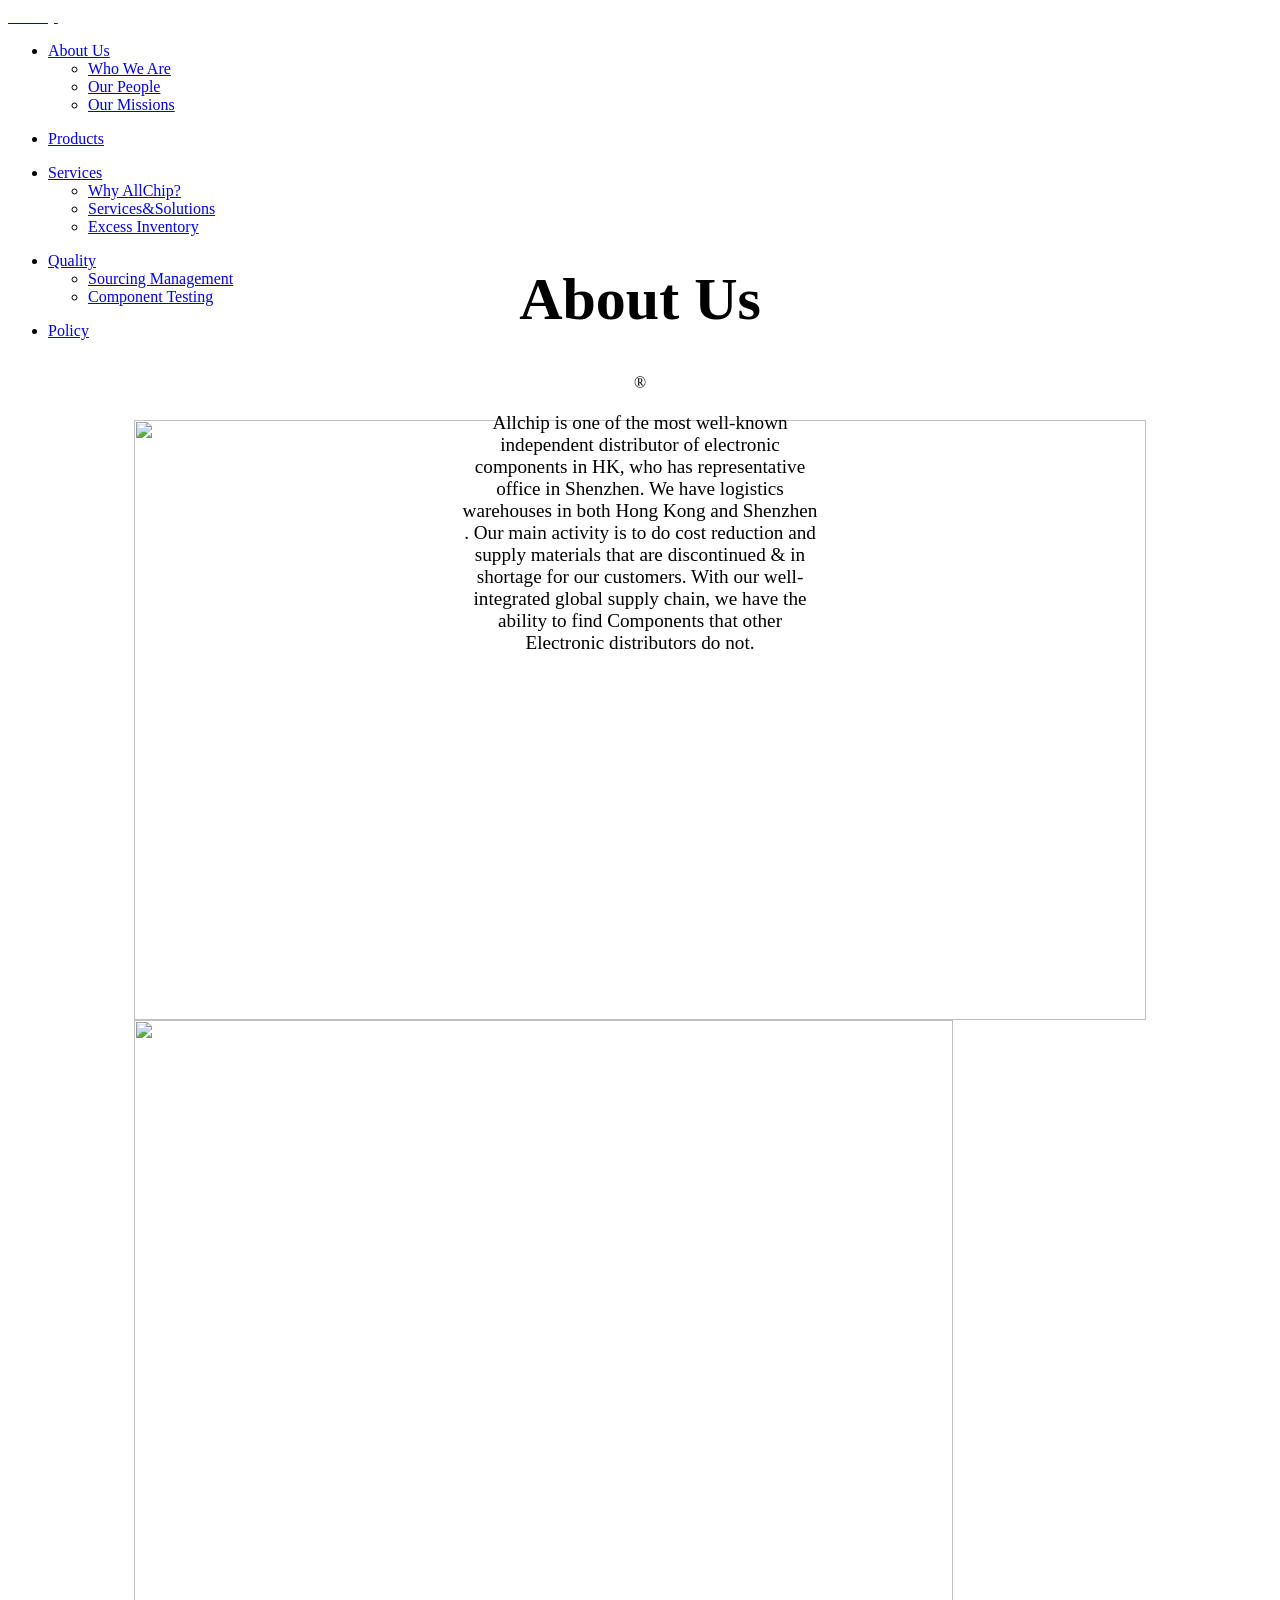
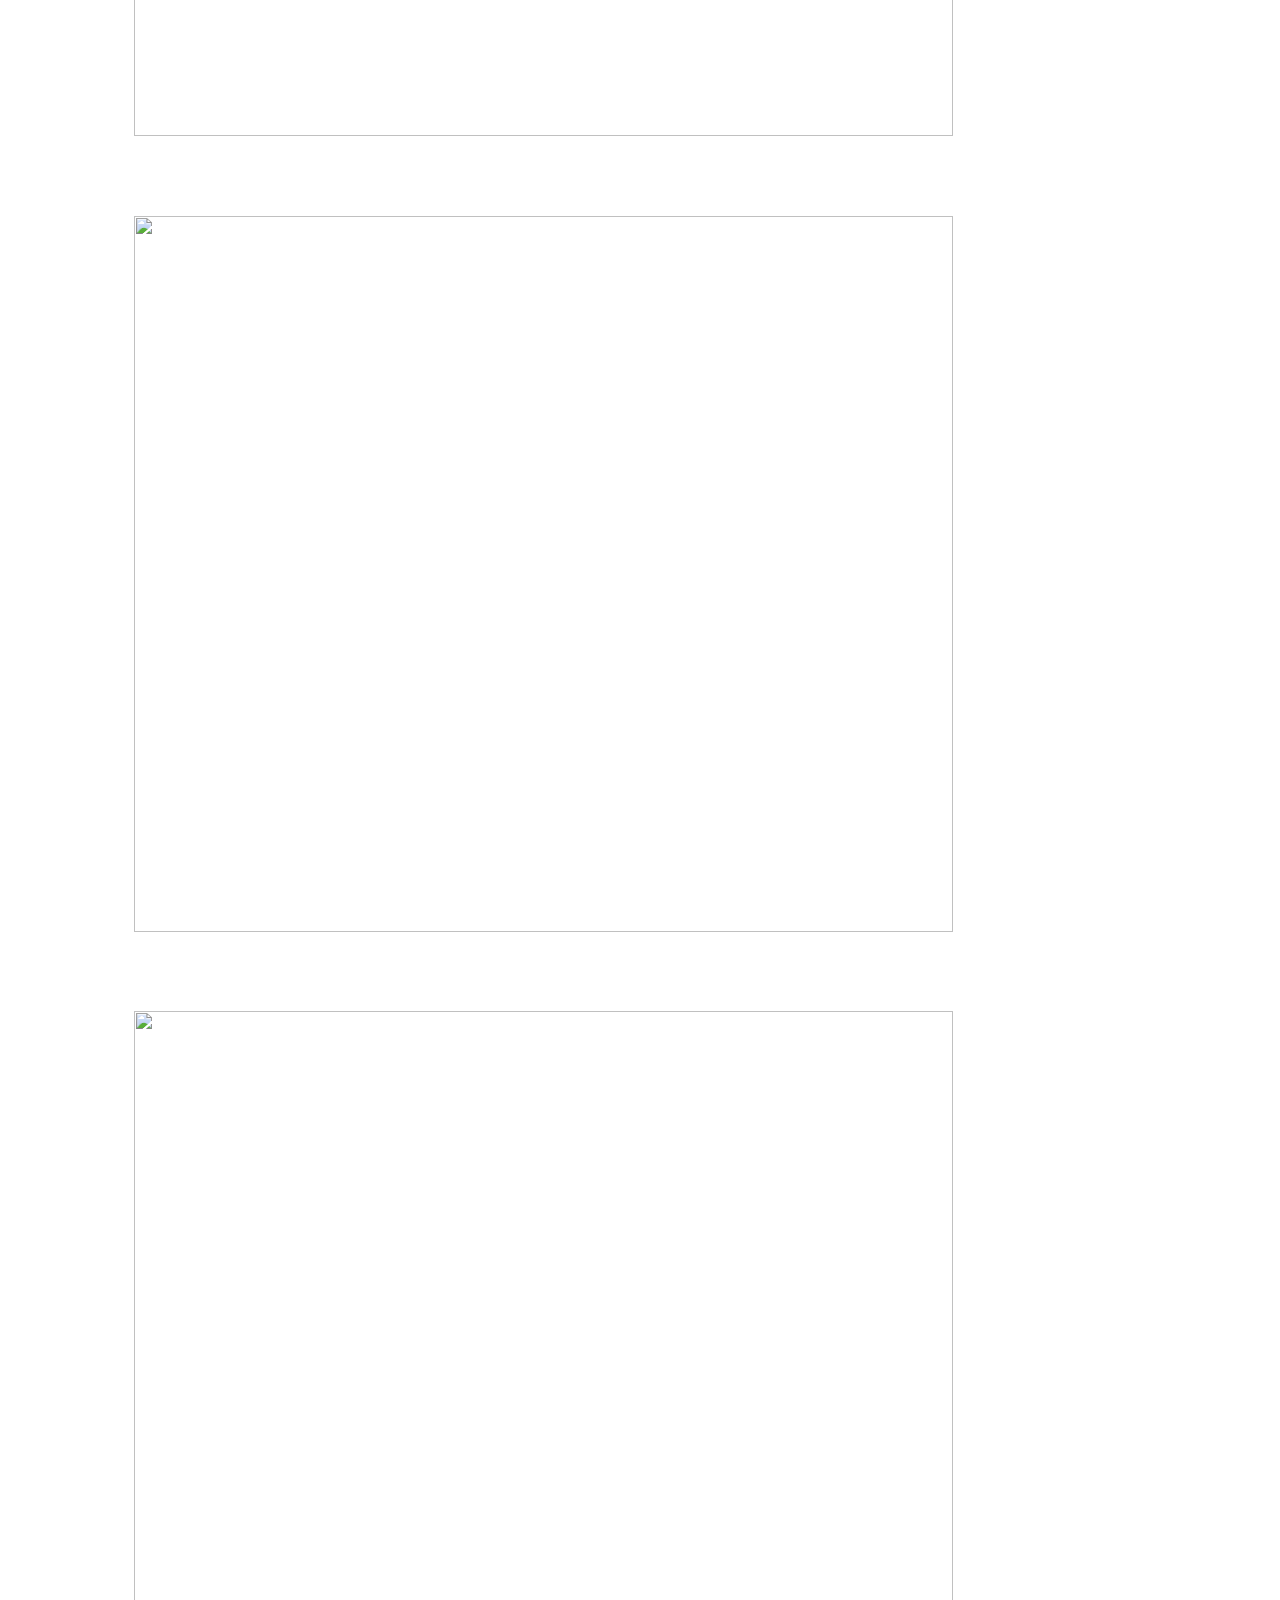
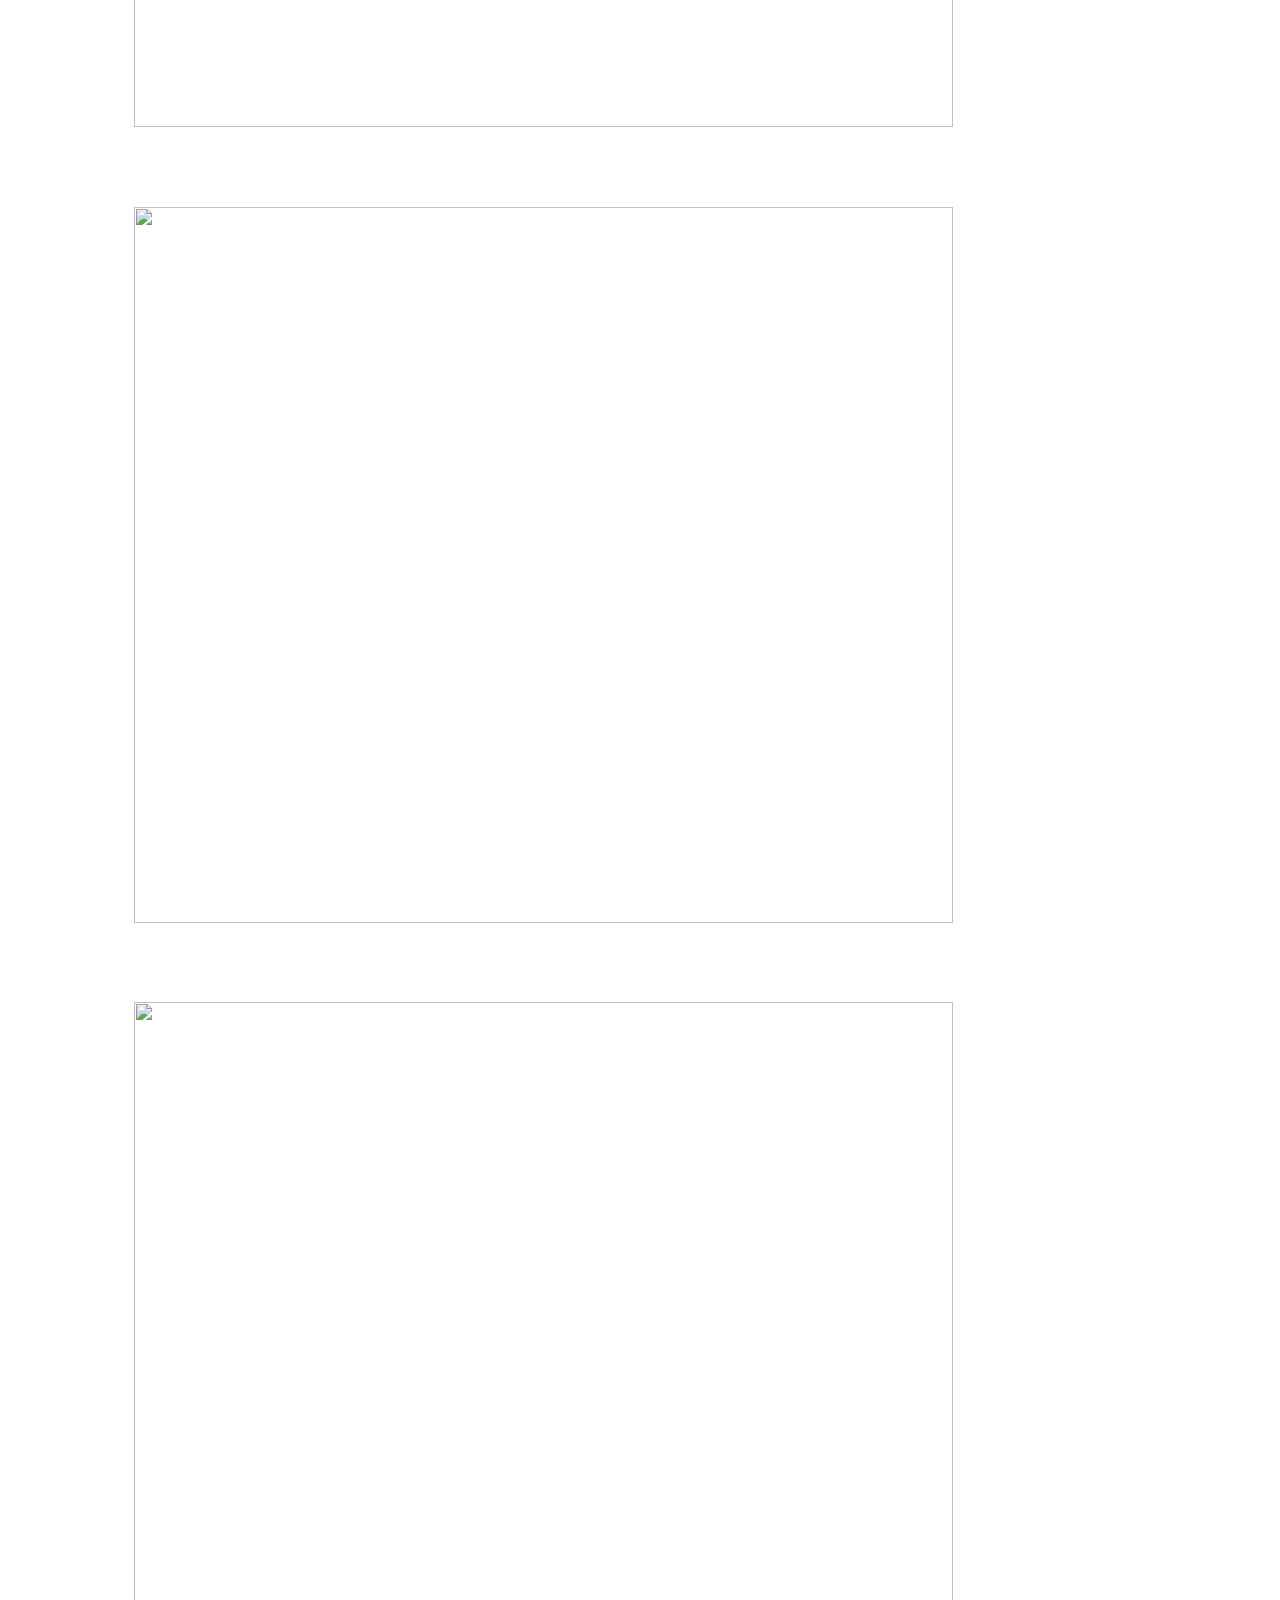
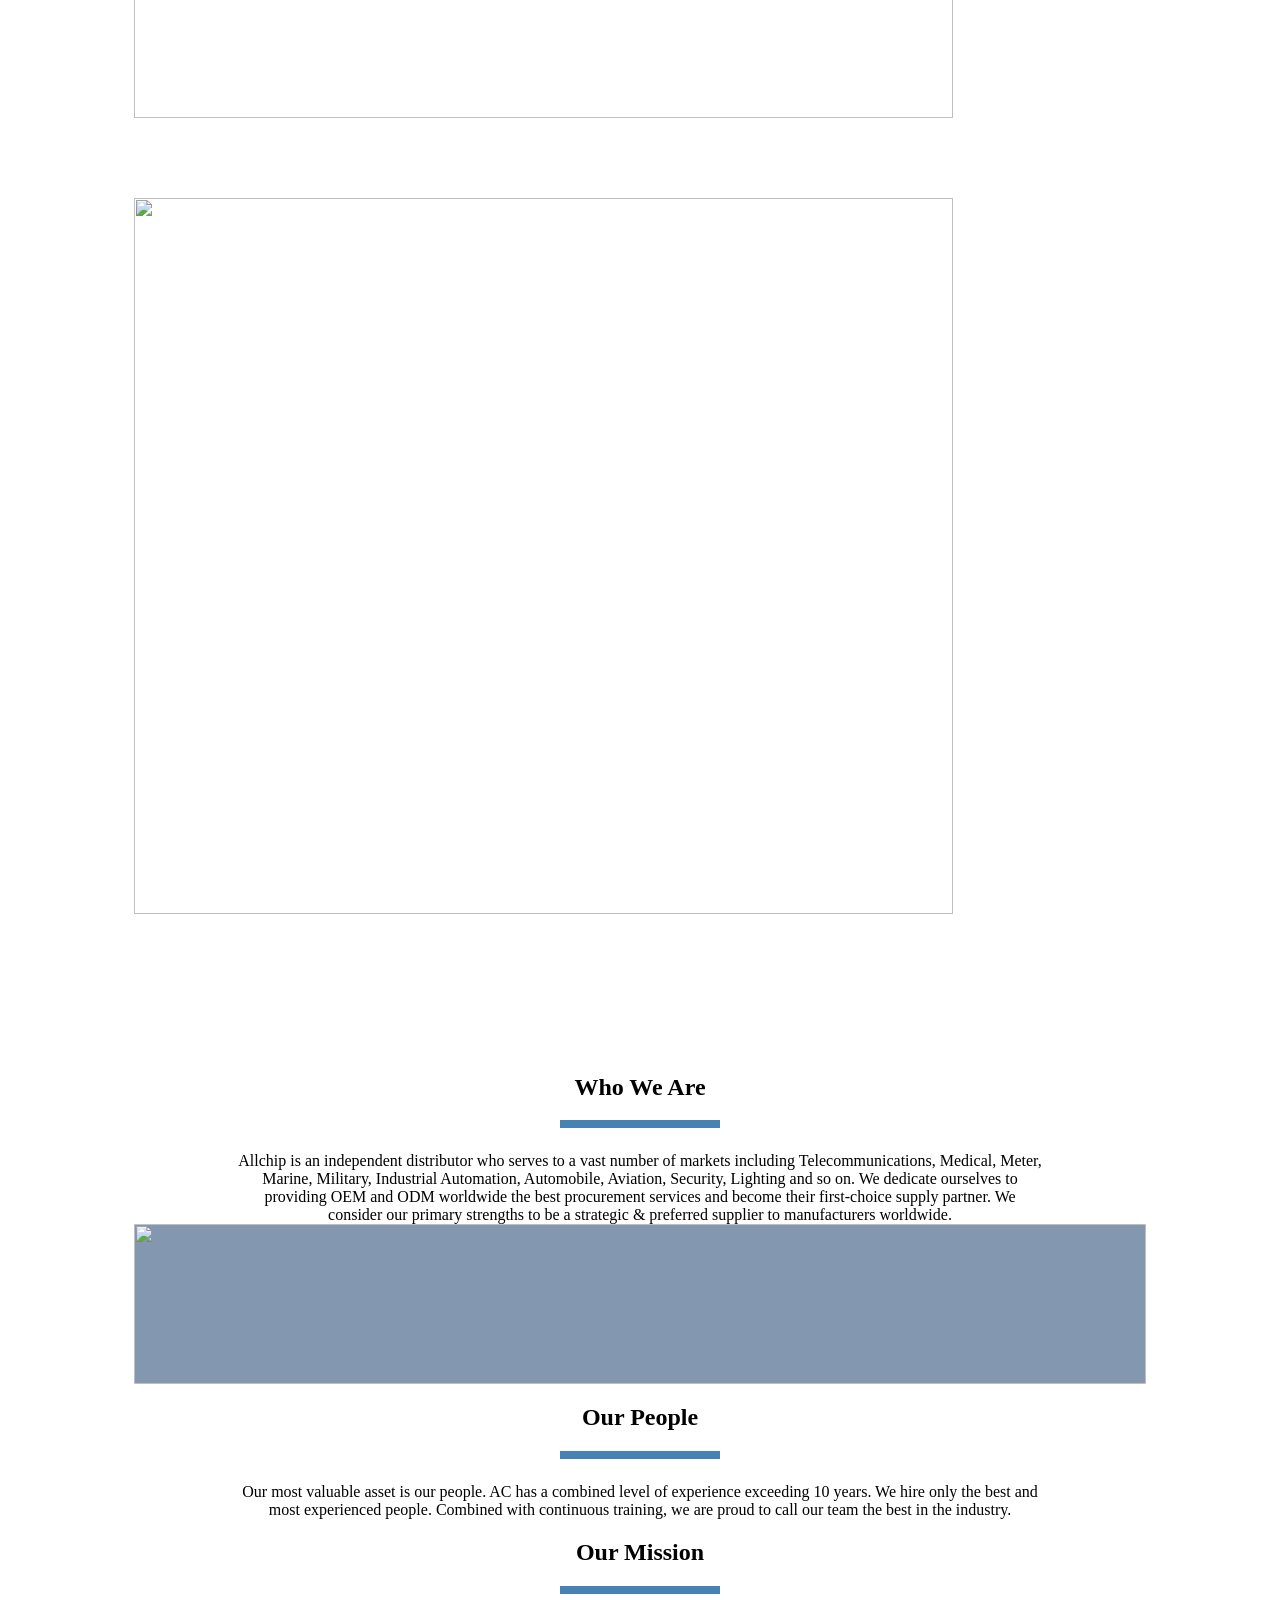
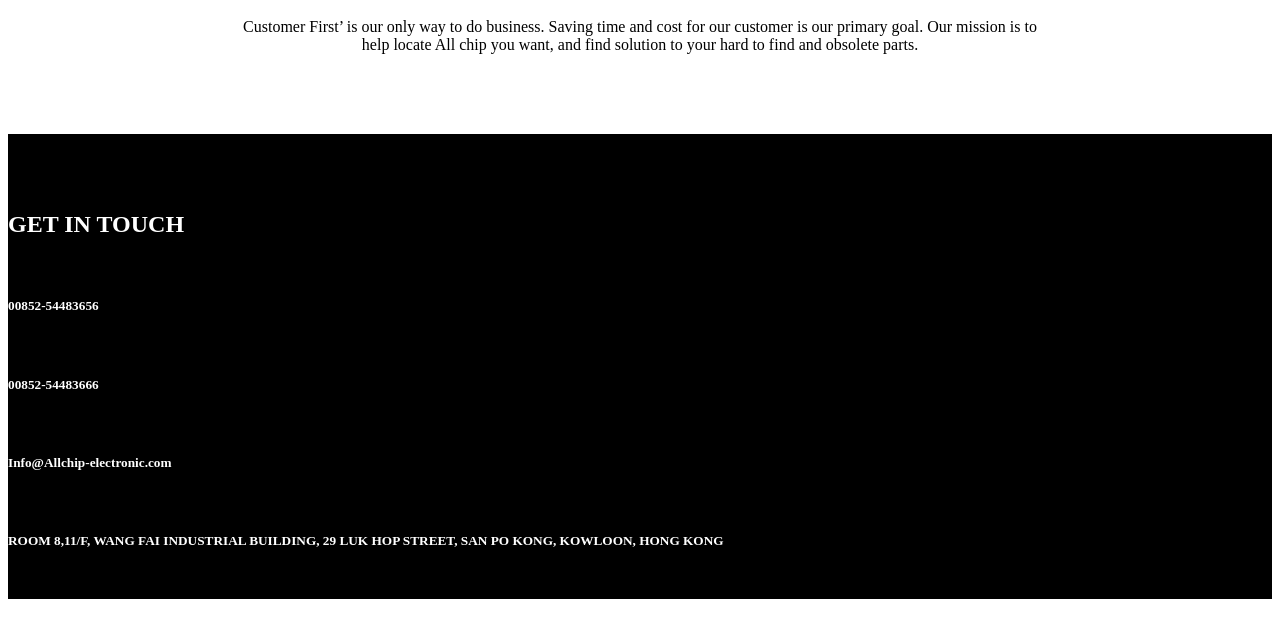
==== src/main/resources/templates/aboutus.html @ b00ba220 "first commit" ====
<html lang="en">

<head>
    <meta charset="UTF-8">
    <meta name="viewport" content="width=device-width, initial-scale=1.0">
    <meta http-equiv="X-UA-Compatible" content="ie=edge">
    <title>About us</title>
    <link rel="stylesheet" href="/bootstrap-3.3.7-dist/css/bootstrap.min.css">
    <script src="/jquery-3.4.1.min.js"></script>
    <script src="/bootstrap-3.3.7-dist/js/bootstrap.min.js"></script>
    <link rel="stylesheet" href="css/common.css">
</head>

<body class="bg">
    <nav class="navbar-inverse navbar-default nav" role="navigation">
        <div class="container-fluid">
            <div class="navbar-header">
                <a class="navbar-brand" href="index.html"><strong style="color: white">Allchip</strong></a>

            </div>
            <div>
                <!--向左对齐-->
                <ul class="nav navbar-nav navbar-left">
                    <li class="dropdown">
                        <a href="#" class="dropdown-toggle" data-toggle="dropdown">
                            About Us
                            <b class="caret"></b>
                        </a>
                        <ul class="dropdown-menu">
                            <li><a href="aboutus.html">Who We Are</a></li>
                            <li><a href="aboutus.html#people">Our People</a></li>
                            <li><a href="aboutus.html#mission">Our Missions</a></li>
                        </ul>
                    </li>
                </ul>
                <ul class="nav navbar-nav navbar-left">
                    <li class="dropdown">
                        <a href="products.html" class="dropdown-toggle">
                            Products
                            <b class="caret"></b>

                        </a>

                    </li>
                </ul>
                <ul class="nav navbar-nav navbar-left">
                    <li class="dropdown">
                        <a href="#" class="dropdown-toggle" data-toggle="dropdown">
                            Services
                            <b class="caret"></b>
                        </a>
                        <ul class="dropdown-menu">
                            <li><a href="server.html">Why AllChip?</a></li>
                            <li><a href="server.html#2p">Services&Solutions</a></li>
                            <li><a href="server.html#3p">Excess Inventory</a></li>
                        </ul>
                    </li>
                </ul>
                <ul class="nav navbar-nav navbar-left">
                    <li class="dropdown">
                        <a href="#" class="dropdown-toggle" data-toggle="dropdown">
                            Quality
                            <b class="caret"></b>
                        </a>
                        <ul class="dropdown-menu">
                                <li><a href="quality.html">Sourcing Management</a></li>
                                <li><a href="quality.html#testing">Component Testing</a></li>
                        </ul>
                    </li>
                </ul>
                
                <ul class="nav navbar-nav navbar-left">
                    <li class="dropdown">
                        <a href="policy.html" class="dropdown-toggle">
                            Policy
                            <b class="caret"></b>

                        </a>

                    </li>
                </ul>

            </div>

    </nav>

    <main style="width: 80%; margin: 5em auto">
        <div style="width: 100%; height: 600px; overflow: hidden; margin: 0 auto">
            <img style="width: 100%; height: atuo;" src="img/about_us/about_us.png" alt="">
            <div style="text-align: center ; position: absolute;
            top: 25%;
            left: 0px;
            width: 100%;">
                <h1 style="font-size: 3.75em">About Us</h1>®
                <br>
                <div style="width:28% ;  margin: 0 auto; position: relative;">
                    <p style="font-size: 1.2em;color: #000;">Allchip is one of the most well-known independent distributor of electronic components in HK, who has representative office in Shenzhen. We have logistics warehouses in both Hong Kong and Shenzhen . Our main activity is to do cost reduction and supply  materials that are discontinued & in shortage for our customers. With our well-integrated global supply chain, we have the ability to find Components that other Electronic distributors do not.
                    </p>
                </div>


            </div>
        </div>

        <div class="container">
            <div class="row">
                <div class="col-sm-2">
                    <img style="width: 90%;" src="img/index/band01.jpeg">
                </div>
                <div class="col-sm-2">
                    <img style="width: 90%;" src="img/index/band02.jpeg">
                </div>
                <div class="col-sm-2">
                    <img style="width: 90%;" src="img/index/band03.jpeg">
                </div>
                <div class="col-sm-2">
                    <img style="width: 90%;" src="img/index/band04.jpeg">
                </div>
                <div class="col-sm-2">
                    <img style="width: 90%;" src="img/index/band05.jpeg">
                </div>
                <div class="col-sm-2">
                    <img style="width: 90%;" src="img/index/band06.jpeg">
                </div>
            </div>
        </div>



        <div class="container-fluid" style="margin: 5em 0">
            <div class="row">
                <div class="col-xs-4 col-sm-4 col-md-4 col-lg-4" style="text-align: center">
                    <h2 id="who">Who We Are</h2>
                    <p
                        style="text-align: center ;width: 10em ;background-color: steelblue; margin: 1em auto 1.5em; height: 0.5em;">
                        &nbsp;
                    </p>
                    <p style="margin: 0 auto; width: 80%">
                        Allchip is an independent distributor who serves to a vast number of markets including
                        Telecommunications,
                        Medical, Meter, Marine, Military, Industrial Automation, Automobile, Aviation, Security,
                        Lighting and so on.
                        We dedicate ourselves to providing OEM and ODM worldwide the best procurement services and
                        become their first-choice supply partner.
                        We consider our primary strengths to be a strategic & preferred supplier to manufacturers
                        worldwide.
                    </p>
                </div>
                <div class="col-xs-4 col-sm-4 col-md-4 col-lg-4" style="text-align: center">
                    <div style="width: 100%; height: 10em; background:rgb(132  ,151 ,176); text-align: center; ">
                        <img style="width: 100%;height: 100%;" src="img/about_us/leading-global.PNG" alt="">
                    </div>
                    <h2 id="people">Our People</h2>
                    <p
                        style="text-align: center ;width: 10em ;background-color: steelblue; margin: 1em auto 1.5em; height: 0.5em;">
                        &nbsp;
                    </p>
                    <p style="margin: 0 auto; width: 80%">
                        Our most valuable asset is our people. AC has a combined level of experience exceeding 10 years.
                        We hire only the best and most experienced people.
                        Combined with continuous training, we are proud to call our team the best in the industry.
                    </p>
                </div>
                <div class="col-xs-4 col-sm-4 col-md-4 col-lg-4" style="text-align: center">
                    <h2 id="mission">Our Mission</h2>
                    <p
                        style="text-align: center ;width: 10em ;background-color: steelblue; margin: 1em auto 1.5em; height: 0.5em;">
                        &nbsp;
                    </p>
                    <p style="margin: 0 auto; width: 80%">
                        Customer First’ is our only way to do business. Saving time and cost for our customer is our
                        primary goal.
                        Our mission is to help locate All chip you want, and find solution to your hard to find and
                        obsolete parts.
                    </p>
                </div>

            </div>
        </div>
    </main>

    <div class="container-fluid" style="background: black ;color: white">
        <h4>&nbsp;</h4>
        <div class="row">
            <div class="col-sm-1">
                <p>&nbsp;</p>
            </div>
            <div class="col-sm-11">
                <h2 style="color: white">GET IN TOUCH</h2>
            </div>

        </div>
        <div class="row">


            <div class="col-sm-1">
                <p>&nbsp;</p>
            </div>

            <div class="col-sm-4">
                <div class="row">
                    <div class="col-xs-1">
                        <h5 class="glyphicon glyphicon-phone-alt"></h5>
                    </div>
                    <div class="col-xs-11">
                        <div>
                            <h5>00852-54483656</h5>
                        </div>
                    </div>
                </div>



            </div>


        </div>
        <div class="row">
            <div class="col-sm-1">
                <p>&nbsp;</p>
            </div>
            <div class="col-sm-4">
                <div class="row">
                    <div class="col-xs-1">
                        <h5 class="glyphicon glyphicon glyphicon-print"></h5>
                    </div>
                    <div class="col-xs-11">
                        <div>
                            <h5>00852-54483666</h5>
                        </div>
                    </div>
                </div>



            </div>


        </div>
        <div class="row">
            <div class="col-sm-1">
                <p>&nbsp;</p>
            </div>
            <div class="col-sm-4">
                <div class="row">
                    <div class="col-xs-1">
                        <h5 class="glyphicon glyphicon glyphicon-envelope"></h5>
                    </div>
                    <div class="col-xs-11">
                        <div>
                            <h5>Info@Allchip-electronic.com</h5>
                        </div>
                    </div>
                </div>



            </div>


        </div>


        <div class="row">
            <div class="col-sm-1">
                <p>&nbsp;</p>
            </div>

            <div class="col-sm-4">
                <div class="row">
                    <div class="col-xs-1">
                        <h5 class="glyphicon glyphicon glyphicon-map-marker"></h5>
                    </div>
                    <div class="col-xs-11">
                        <div>
                            <h5>ROOM 8,11/F, WANG FAI INDUSTRIAL BUILDING, 29 LUK HOP STREET, SAN PO KONG, KOWLOON, HONG
                                KONG</h5>
                        </div>
                    </div>

                </div>

            </div>

        </div>
        <h2>&nbsp;</h2>
    </div>



</body>

</html>
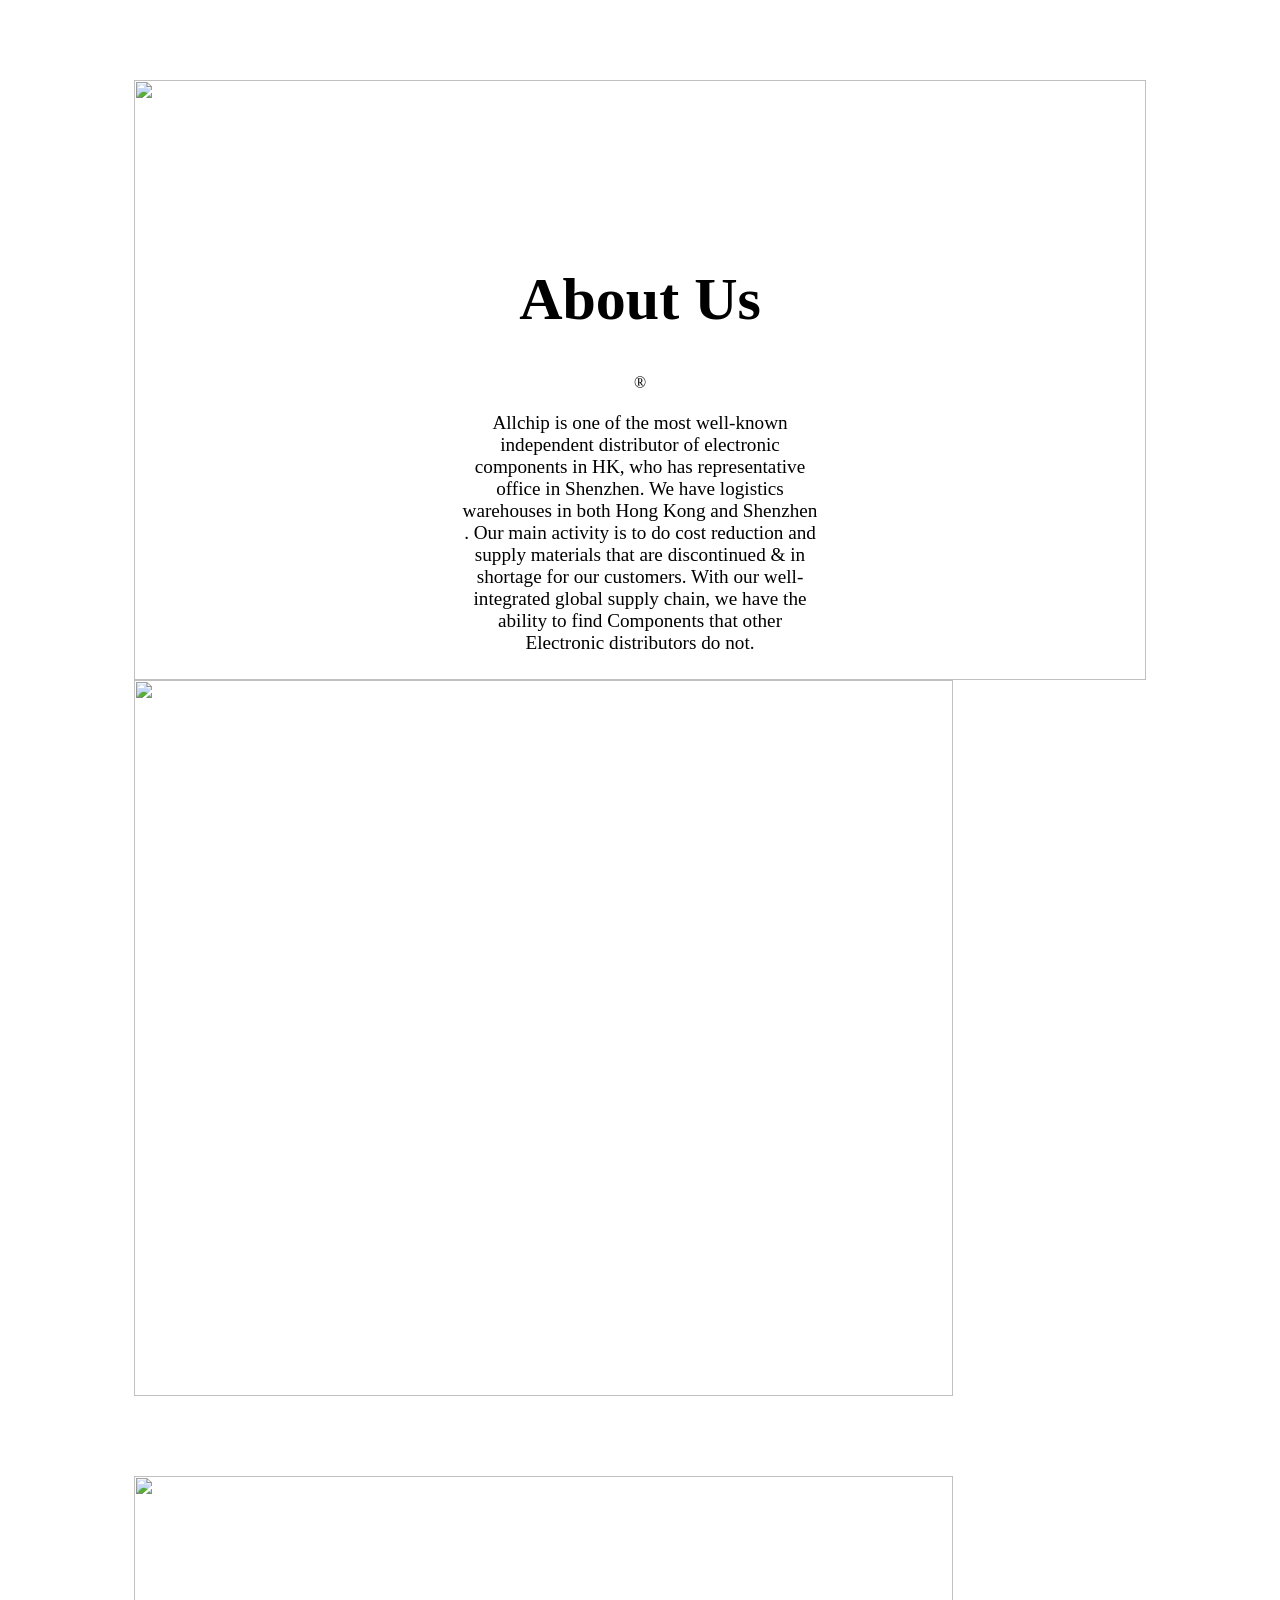
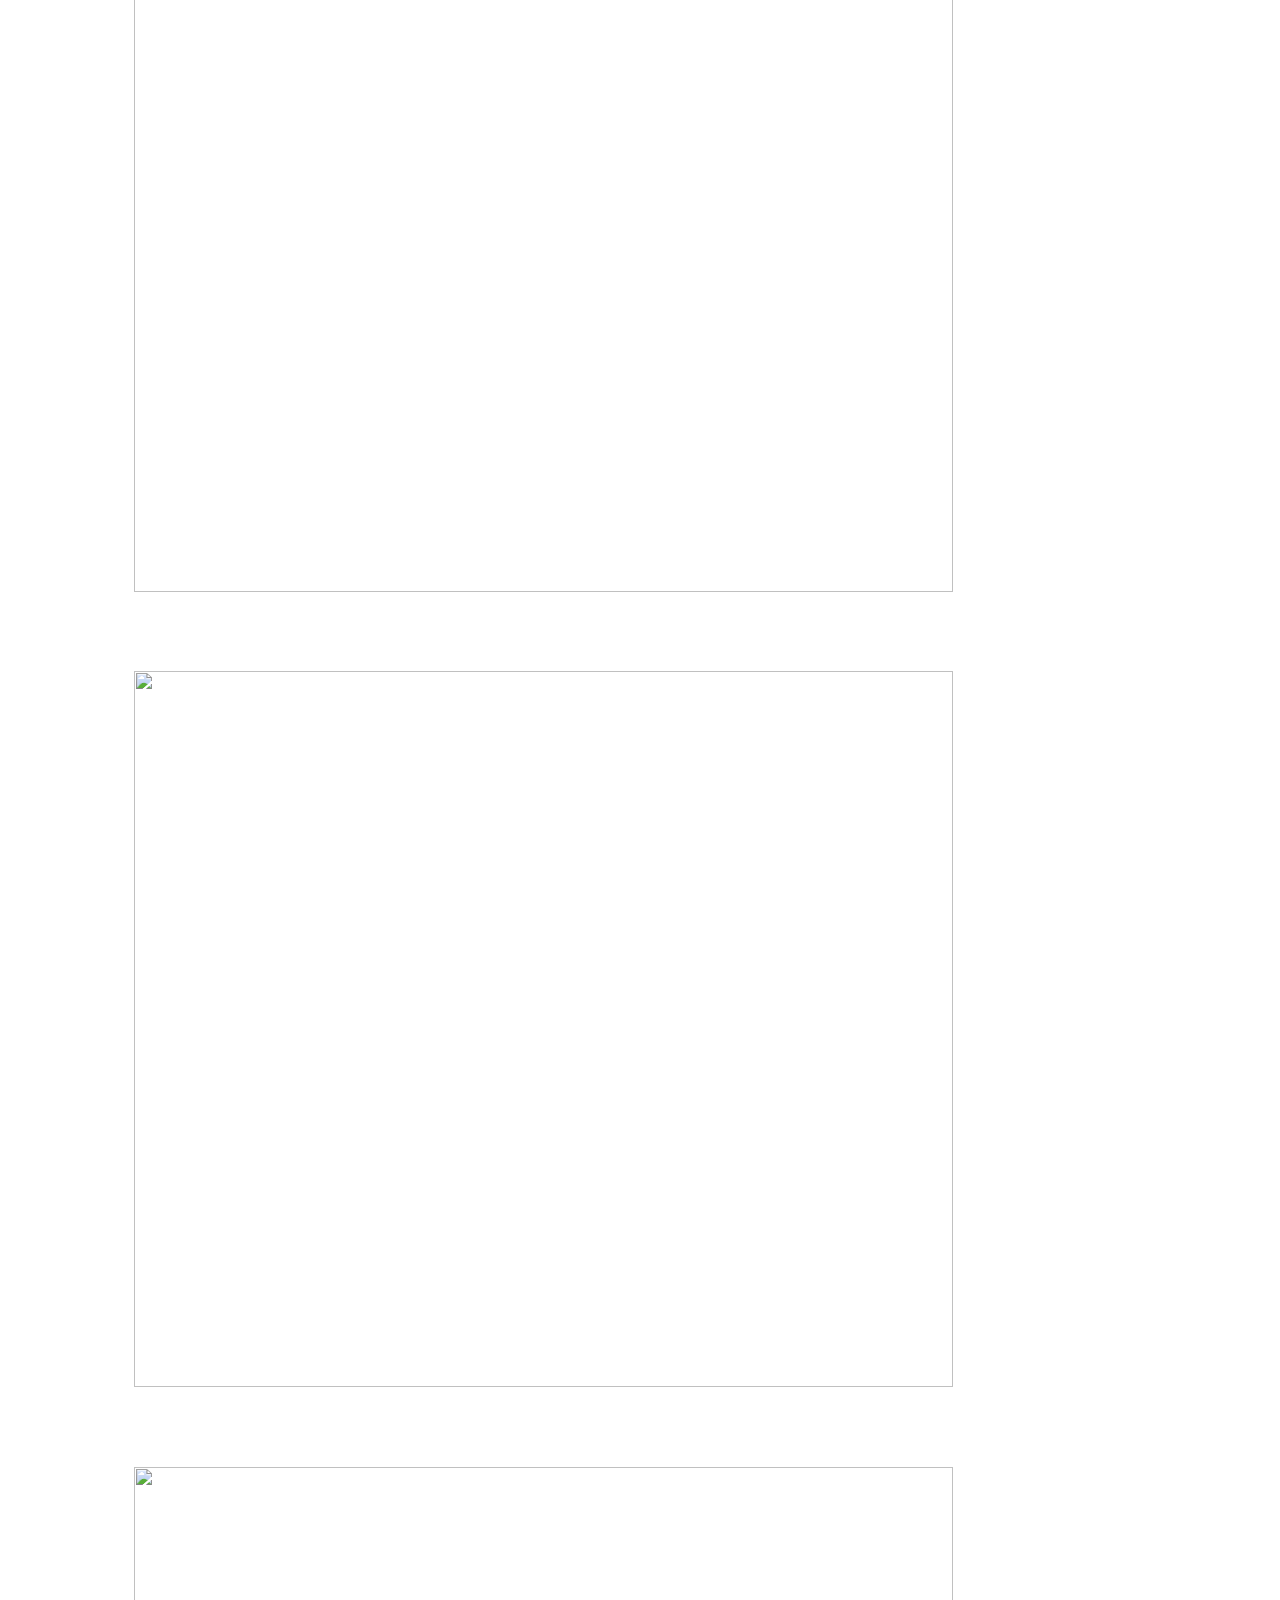
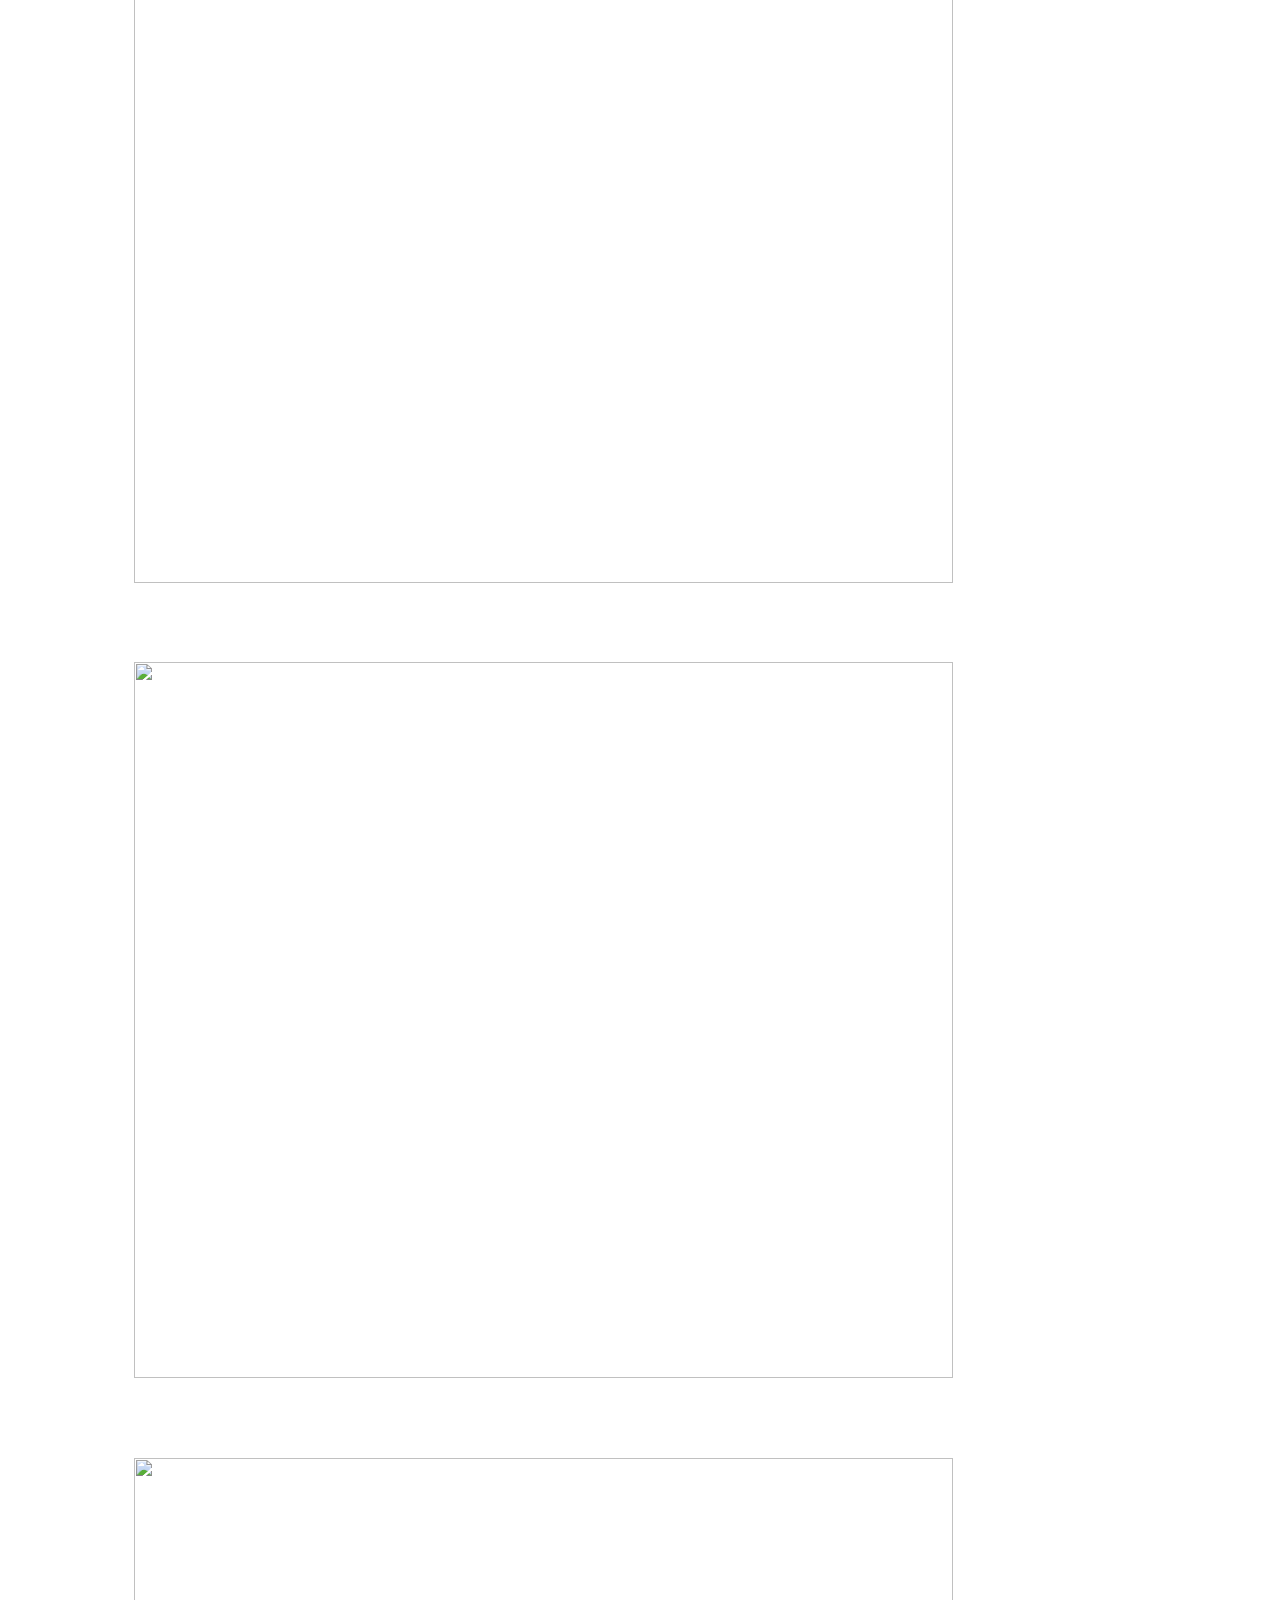
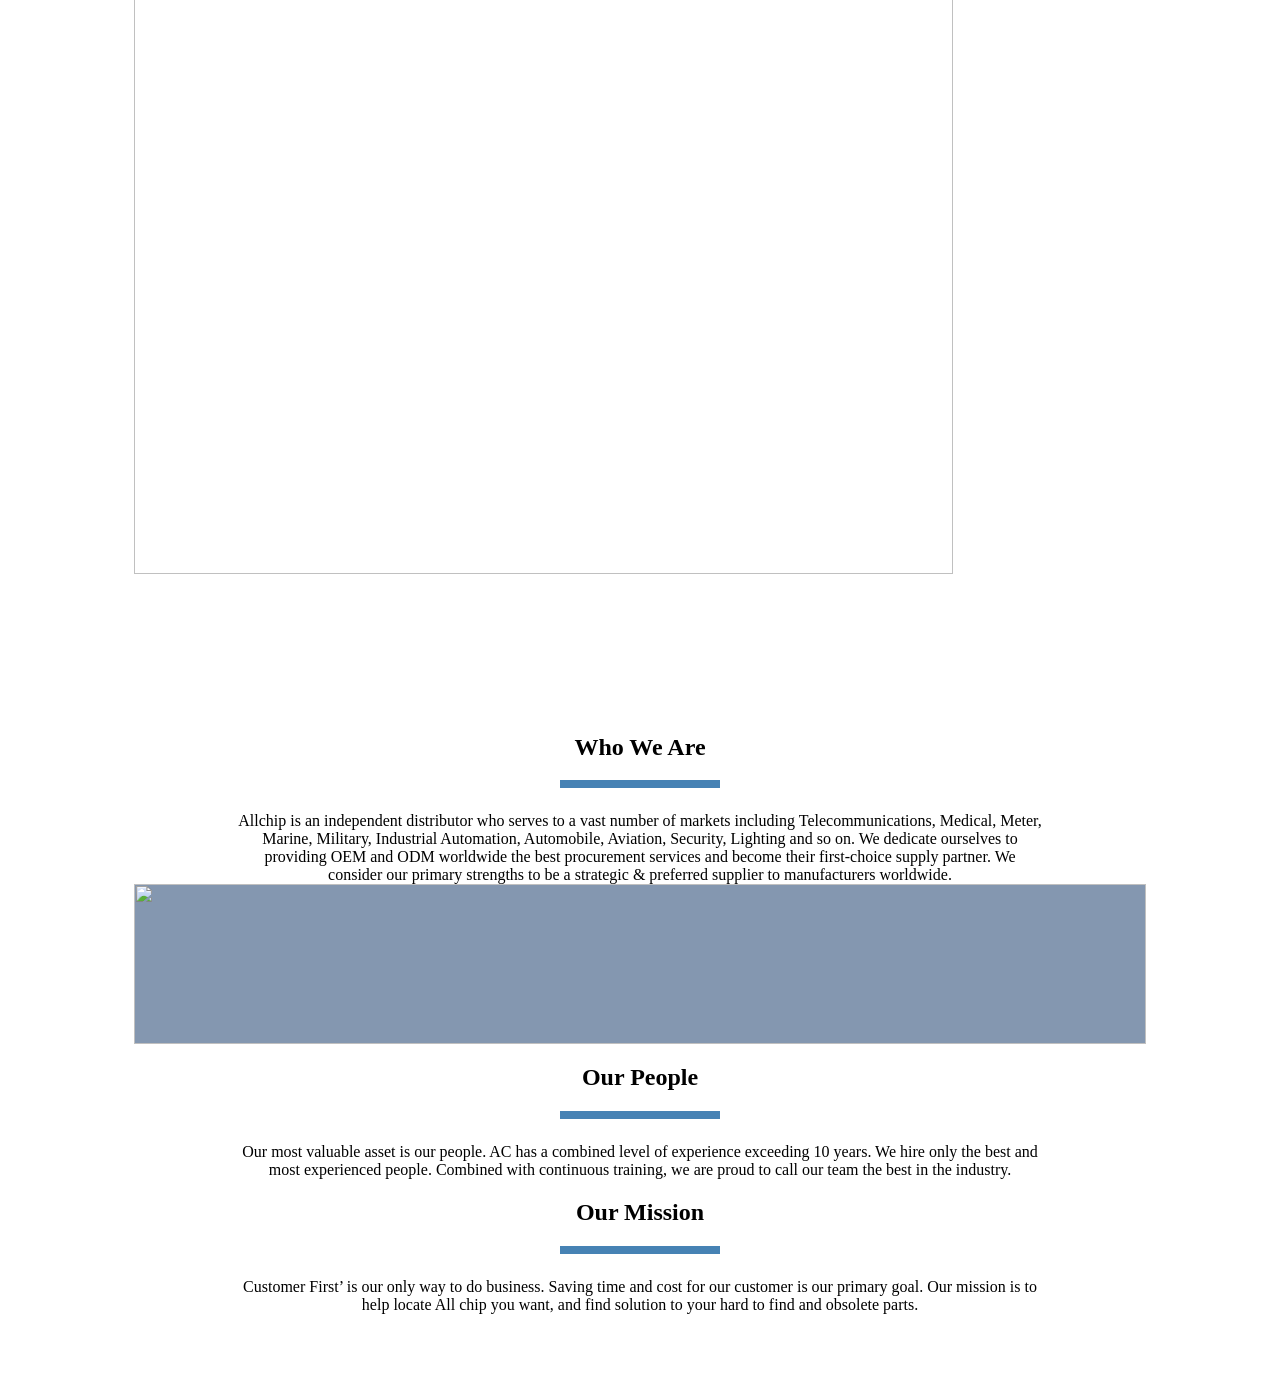
==== commit ac599206: "[界面] 拆解header 和footer" ====
--- a/src/main/resources/templates/aboutus.html
+++ b/src/main/resources/templates/aboutus.html
@@ -1,4 +1,4 @@
-<html lang="en">
+<html lang="en" xmlns:th="http://www.thymeleaf.org">
 
 <head>
     <meta charset="UTF-8">
@@ -12,281 +12,109 @@
 </head>
 
 <body class="bg">
-    <nav class="navbar-inverse navbar-default nav" role="navigation">
-        <div class="container-fluid">
-            <div class="navbar-header">
-                <a class="navbar-brand" href="index.html"><strong style="color: white">Allchip</strong></a>
-
-            </div>
-            <div>
-                <!--向左对齐-->
-                <ul class="nav navbar-nav navbar-left">
-                    <li class="dropdown">
-                        <a href="#" class="dropdown-toggle" data-toggle="dropdown">
-                            About Us
-                            <b class="caret"></b>
-                        </a>
-                        <ul class="dropdown-menu">
-                            <li><a href="aboutus.html">Who We Are</a></li>
-                            <li><a href="aboutus.html#people">Our People</a></li>
-                            <li><a href="aboutus.html#mission">Our Missions</a></li>
-                        </ul>
-                    </li>
-                </ul>
-                <ul class="nav navbar-nav navbar-left">
-                    <li class="dropdown">
-                        <a href="products.html" class="dropdown-toggle">
-                            Products
-                            <b class="caret"></b>
-
-                        </a>
-
-                    </li>
-                </ul>
-                <ul class="nav navbar-nav navbar-left">
-                    <li class="dropdown">
-                        <a href="#" class="dropdown-toggle" data-toggle="dropdown">
-                            Services
-                            <b class="caret"></b>
-                        </a>
-                        <ul class="dropdown-menu">
-                            <li><a href="server.html">Why AllChip?</a></li>
-                            <li><a href="server.html#2p">Services&Solutions</a></li>
-                            <li><a href="server.html#3p">Excess Inventory</a></li>
-                        </ul>
-                    </li>
-                </ul>
-                <ul class="nav navbar-nav navbar-left">
-                    <li class="dropdown">
-                        <a href="#" class="dropdown-toggle" data-toggle="dropdown">
-                            Quality
-                            <b class="caret"></b>
-                        </a>
-                        <ul class="dropdown-menu">
-                                <li><a href="quality.html">Sourcing Management</a></li>
-                                <li><a href="quality.html#testing">Component Testing</a></li>
-                        </ul>
-                    </li>
-                </ul>
-                
-                <ul class="nav navbar-nav navbar-left">
-                    <li class="dropdown">
-                        <a href="policy.html" class="dropdown-toggle">
-                            Policy
-                            <b class="caret"></b>
-
-                        </a>
-
-                    </li>
-                </ul>
-
-            </div>
-
-    </nav>
-
-    <main style="width: 80%; margin: 5em auto">
-        <div style="width: 100%; height: 600px; overflow: hidden; margin: 0 auto">
-            <img style="width: 100%; height: atuo;" src="img/about_us/about_us.png" alt="">
-            <div style="text-align: center ; position: absolute;
+<!--顶部导航-->
+<div class="row" th:insert="~{common :: header}">
+</div>
+<main style="width: 80%; margin: 5em auto">
+    <div style="width: 100%; height: 600px; overflow: hidden; margin: 0 auto">
+        <img style="width: 100%; height: atuo;" src="img/about_us/about_us.png" alt="">
+        <div style="text-align: center ; position: absolute;
             top: 25%;
             left: 0px;
             width: 100%;">
-                <h1 style="font-size: 3.75em">About Us</h1>®
-                <br>
-                <div style="width:28% ;  margin: 0 auto; position: relative;">
-                    <p style="font-size: 1.2em;color: #000;">Allchip is one of the most well-known independent distributor of electronic components in HK, who has representative office in Shenzhen. We have logistics warehouses in both Hong Kong and Shenzhen . Our main activity is to do cost reduction and supply  materials that are discontinued & in shortage for our customers. With our well-integrated global supply chain, we have the ability to find Components that other Electronic distributors do not.
-                    </p>
-                </div>
-
-
-            </div>
-        </div>
-
-        <div class="container">
-            <div class="row">
-                <div class="col-sm-2">
-                    <img style="width: 90%;" src="img/index/band01.jpeg">
-                </div>
-                <div class="col-sm-2">
-                    <img style="width: 90%;" src="img/index/band02.jpeg">
-                </div>
-                <div class="col-sm-2">
-                    <img style="width: 90%;" src="img/index/band03.jpeg">
-                </div>
-                <div class="col-sm-2">
-                    <img style="width: 90%;" src="img/index/band04.jpeg">
-                </div>
-                <div class="col-sm-2">
-                    <img style="width: 90%;" src="img/index/band05.jpeg">
-                </div>
-                <div class="col-sm-2">
-                    <img style="width: 90%;" src="img/index/band06.jpeg">
-                </div>
-            </div>
-        </div>
-
-
-
-        <div class="container-fluid" style="margin: 5em 0">
-            <div class="row">
-                <div class="col-xs-4 col-sm-4 col-md-4 col-lg-4" style="text-align: center">
-                    <h2 id="who">Who We Are</h2>
-                    <p
-                        style="text-align: center ;width: 10em ;background-color: steelblue; margin: 1em auto 1.5em; height: 0.5em;">
-                        &nbsp;
-                    </p>
-                    <p style="margin: 0 auto; width: 80%">
-                        Allchip is an independent distributor who serves to a vast number of markets including
-                        Telecommunications,
-                        Medical, Meter, Marine, Military, Industrial Automation, Automobile, Aviation, Security,
-                        Lighting and so on.
-                        We dedicate ourselves to providing OEM and ODM worldwide the best procurement services and
-                        become their first-choice supply partner.
-                        We consider our primary strengths to be a strategic & preferred supplier to manufacturers
-                        worldwide.
-                    </p>
-                </div>
-                <div class="col-xs-4 col-sm-4 col-md-4 col-lg-4" style="text-align: center">
-                    <div style="width: 100%; height: 10em; background:rgb(132  ,151 ,176); text-align: center; ">
-                        <img style="width: 100%;height: 100%;" src="img/about_us/leading-global.PNG" alt="">
-                    </div>
-                    <h2 id="people">Our People</h2>
-                    <p
-                        style="text-align: center ;width: 10em ;background-color: steelblue; margin: 1em auto 1.5em; height: 0.5em;">
-                        &nbsp;
-                    </p>
-                    <p style="margin: 0 auto; width: 80%">
-                        Our most valuable asset is our people. AC has a combined level of experience exceeding 10 years.
-                        We hire only the best and most experienced people.
-                        Combined with continuous training, we are proud to call our team the best in the industry.
-                    </p>
-                </div>
-                <div class="col-xs-4 col-sm-4 col-md-4 col-lg-4" style="text-align: center">
-                    <h2 id="mission">Our Mission</h2>
-                    <p
-                        style="text-align: center ;width: 10em ;background-color: steelblue; margin: 1em auto 1.5em; height: 0.5em;">
-                        &nbsp;
-                    </p>
-                    <p style="margin: 0 auto; width: 80%">
-                        Customer First’ is our only way to do business. Saving time and cost for our customer is our
-                        primary goal.
-                        Our mission is to help locate All chip you want, and find solution to your hard to find and
-                        obsolete parts.
-                    </p>
-                </div>
-
-            </div>
-        </div>
-    </main>
-
-    <div class="container-fluid" style="background: black ;color: white">
-        <h4>&nbsp;</h4>
-        <div class="row">
-            <div class="col-sm-1">
-                <p>&nbsp;</p>
-            </div>
-            <div class="col-sm-11">
-                <h2 style="color: white">GET IN TOUCH</h2>
-            </div>
-
-        </div>
-        <div class="row">
-
-
-            <div class="col-sm-1">
-                <p>&nbsp;</p>
-            </div>
-
-            <div class="col-sm-4">
-                <div class="row">
-                    <div class="col-xs-1">
-                        <h5 class="glyphicon glyphicon-phone-alt"></h5>
-                    </div>
-                    <div class="col-xs-11">
-                        <div>
-                            <h5>00852-54483656</h5>
-                        </div>
-                    </div>
-                </div>
-
-
-
+            <h1 style="font-size: 3.75em">About Us</h1>®
+            <br>
+            <div style="width:28% ;  margin: 0 auto; position: relative;">
+                <p style="font-size: 1.2em;color: #000;">Allchip is one of the most well-known independent distributor
+                    of electronic components in HK, who has representative office in Shenzhen. We have logistics
+                    warehouses in both Hong Kong and Shenzhen . Our main activity is to do cost reduction and supply
+                    materials that are discontinued & in shortage for our customers. With our well-integrated global
+                    supply chain, we have the ability to find Components that other Electronic distributors do not.
+                </p>
             </div>
 
 
         </div>
+    </div>
+
+    <div class="container">
         <div class="row">
-            <div class="col-sm-1">
-                <p>&nbsp;</p>
+            <div class="col-sm-2">
+                <img style="width: 90%;" src="img/index/band01.jpeg">
             </div>
-            <div class="col-sm-4">
-                <div class="row">
-                    <div class="col-xs-1">
-                        <h5 class="glyphicon glyphicon glyphicon-print"></h5>
-                    </div>
-                    <div class="col-xs-11">
-                        <div>
-                            <h5>00852-54483666</h5>
-                        </div>
-                    </div>
-                </div>
+            <div class="col-sm-2">
+                <img style="width: 90%;" src="img/index/band02.jpeg">
+            </div>
+            <div class="col-sm-2">
+                <img style="width: 90%;" src="img/index/band03.jpeg">
+            </div>
+            <div class="col-sm-2">
+                <img style="width: 90%;" src="img/index/band04.jpeg">
+            </div>
+            <div class="col-sm-2">
+                <img style="width: 90%;" src="img/index/band05.jpeg">
+            </div>
+            <div class="col-sm-2">
+                <img style="width: 90%;" src="img/index/band06.jpeg">
+            </div>
+        </div>
+    </div>
 
 
-
+    <div class="container-fluid" style="margin: 5em 0">
+        <div class="row">
+            <div class="col-xs-4 col-sm-4 col-md-4 col-lg-4" style="text-align: center">
+                <h2 id="who">Who We Are</h2>
+                <p
+                        style="text-align: center ;width: 10em ;background-color: steelblue; margin: 1em auto 1.5em; height: 0.5em;">
+                    &nbsp;
+                </p>
+                <p style="margin: 0 auto; width: 80%">
+                    Allchip is an independent distributor who serves to a vast number of markets including
+                    Telecommunications,
+                    Medical, Meter, Marine, Military, Industrial Automation, Automobile, Aviation, Security,
+                    Lighting and so on.
+                    We dedicate ourselves to providing OEM and ODM worldwide the best procurement services and
+                    become their first-choice supply partner.
+                    We consider our primary strengths to be a strategic & preferred supplier to manufacturers
+                    worldwide.
+                </p>
             </div>
-
-
-        </div>
-        <div class="row">
-            <div class="col-sm-1">
-                <p>&nbsp;</p>
+            <div class="col-xs-4 col-sm-4 col-md-4 col-lg-4" style="text-align: center">
+                <div style="width: 100%; height: 10em; background:rgb(132  ,151 ,176); text-align: center; ">
+                    <img style="width: 100%;height: 100%;" src="img/about_us/leading-global.PNG" alt="">
+                </div>
+                <h2 id="people">Our People</h2>
+                <p
+                        style="text-align: center ;width: 10em ;background-color: steelblue; margin: 1em auto 1.5em; height: 0.5em;">
+                    &nbsp;
+                </p>
+                <p style="margin: 0 auto; width: 80%">
+                    Our most valuable asset is our people. AC has a combined level of experience exceeding 10 years.
+                    We hire only the best and most experienced people.
+                    Combined with continuous training, we are proud to call our team the best in the industry.
+                </p>
             </div>
-            <div class="col-sm-4">
-                <div class="row">
-                    <div class="col-xs-1">
-                        <h5 class="glyphicon glyphicon glyphicon-envelope"></h5>
-                    </div>
-                    <div class="col-xs-11">
-                        <div>
-                            <h5>Info@Allchip-electronic.com</h5>
-                        </div>
-                    </div>
-                </div>
-
-
-
-            </div>
-
-
-        </div>
-
-
-        <div class="row">
-            <div class="col-sm-1">
-                <p>&nbsp;</p>
-            </div>
-
-            <div class="col-sm-4">
-                <div class="row">
-                    <div class="col-xs-1">
-                        <h5 class="glyphicon glyphicon glyphicon-map-marker"></h5>
-                    </div>
-                    <div class="col-xs-11">
-                        <div>
-                            <h5>ROOM 8,11/F, WANG FAI INDUSTRIAL BUILDING, 29 LUK HOP STREET, SAN PO KONG, KOWLOON, HONG
-                                KONG</h5>
-                        </div>
-                    </div>
-
-                </div>
-
+            <div class="col-xs-4 col-sm-4 col-md-4 col-lg-4" style="text-align: center">
+                <h2 id="mission">Our Mission</h2>
+                <p
+                        style="text-align: center ;width: 10em ;background-color: steelblue; margin: 1em auto 1.5em; height: 0.5em;">
+                    &nbsp;
+                </p>
+                <p style="margin: 0 auto; width: 80%">
+                    Customer First’ is our only way to do business. Saving time and cost for our customer is our
+                    primary goal.
+                    Our mission is to help locate All chip you want, and find solution to your hard to find and
+                    obsolete parts.
+                </p>
             </div>
 
         </div>
-        <h2>&nbsp;</h2>
     </div>
+</main>
 
-
+<div class="row" th:insert="~{common :: footer}">
+</div>
 
 </body>
 
